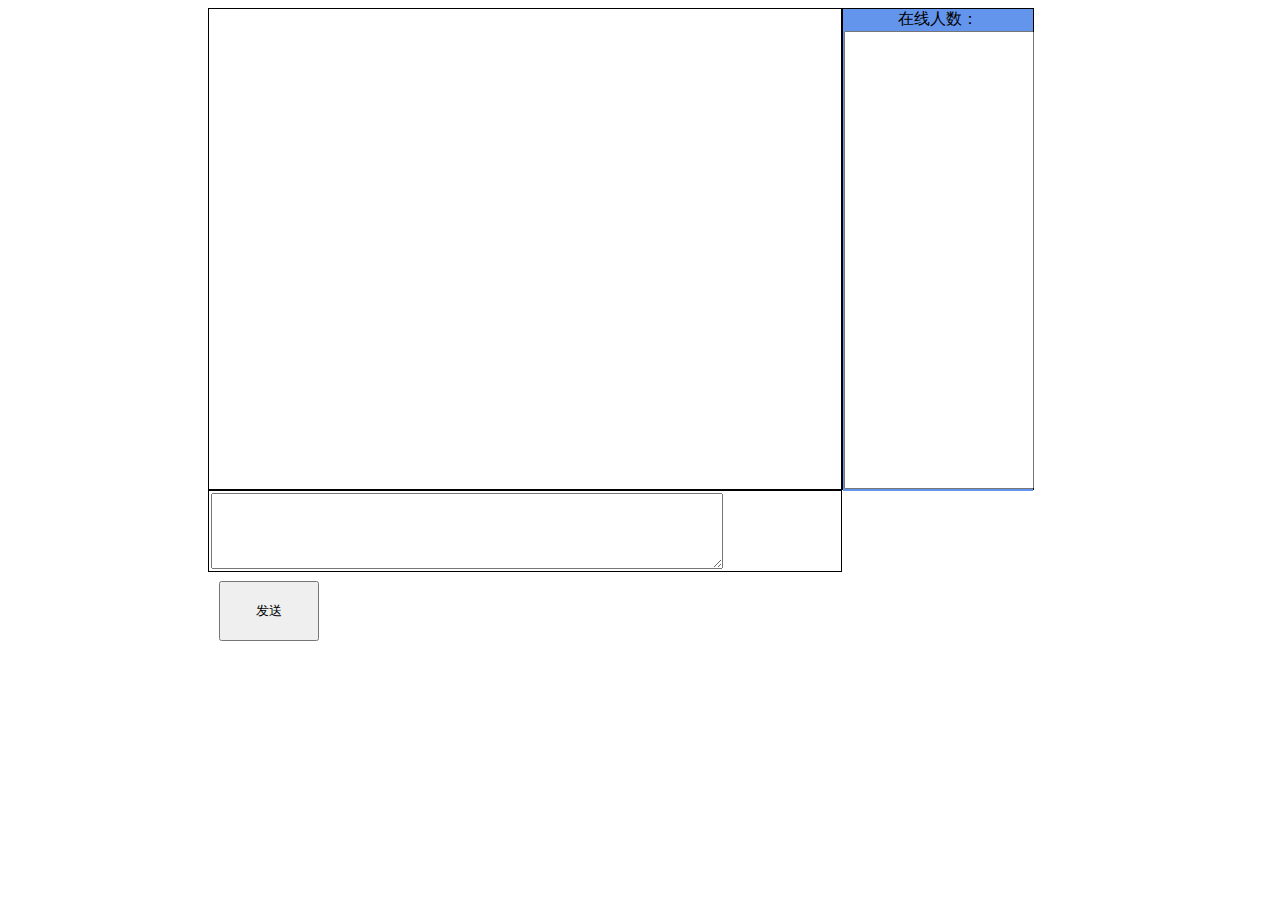
==== chatroom/index.html @ d2821601 "有点乱乱的" ====
<!DOCTYPE html>
<html lang="en">
<head>
    <meta charset="UTF-8">
    <title>聊天室</title>
    <link rel="stylesheet" href="css/style.css" />
    <script src="js/jquery-1.11.3.min.js"></script>
</head>
<body>
<div id="Lmain" class="chat1">
</div>
<div id="Rmain" class="chat2">
    <div id="online">
        <label>在线人数：</label>
    </div>
    <div style="height: 96%; background: cornflowerblue">
        <input id="txtarea" type="textarea" readonly>
    </div>
</div>
<div id="DRmain" class="chat1" style="height: 80px">
    <textarea id="txt" type="textarea"></textarea>
    <button id="send">发送</button>
</div>
<script>
    $('document').ready(function(){
        $("button").click(function(){
            $.post("core.php",{cmd:"msg",text:$('#txt')[0].value},function(data){
                $("#Lmain").html(data);

                // alert(data);
            })
        })
    })
</script>
</body>
</html>
---- chatroom/css/style.css ----
.chat1{
    margin-left: 200px;
    float: left;
    width:50%;
    border: 1px solid;
}
.chat2{
    float: left;
    width: 15%;
    border: 1px solid;
}
#Rmain{height: 480px;}
#Lmain{height: 480px;}
#txt{
    margin: 2px;
    float: left;
    width: 80%;
    height: 88%;
}
#send{
    margin: 10px;
    float: left;
    width: 100px;
    height: 60px;
}
#txtarea{
    height: 98%;
    width: 96%;
    margin:1px
}
#online{
    text-align: center;
    background: cornflowerblue
}
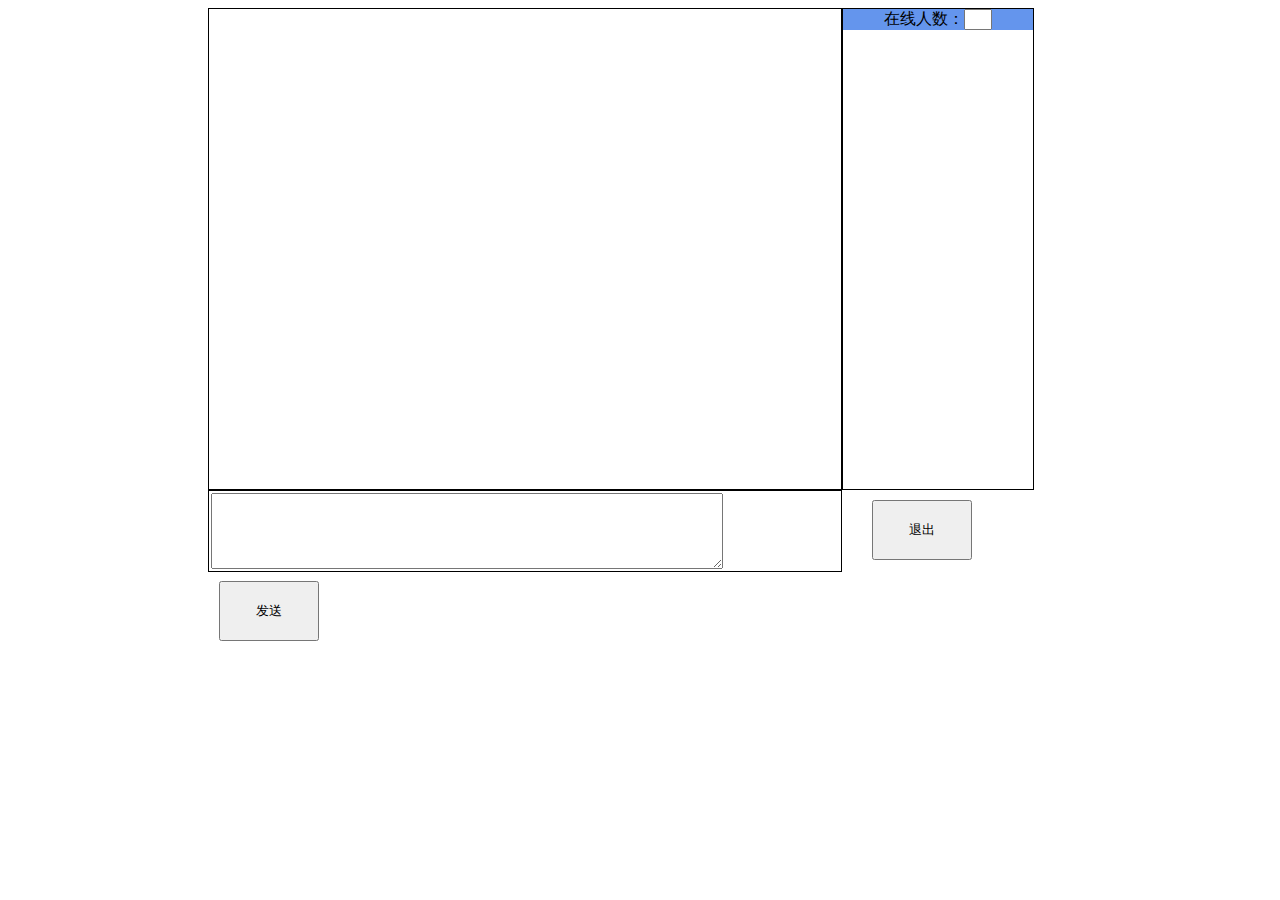
==== commit b7f26c66: "基本弄好了  要改进的话估计要换表  core.php中的警告框乱码" ====
--- a/chatroom/index.html
+++ b/chatroom/index.html
@@ -5,32 +5,25 @@
     <title>聊天室</title>
     <link rel="stylesheet" href="css/style.css" />
     <script src="js/jquery-1.11.3.min.js"></script>
+    <script src="js/alien.js"></script>
 </head>
 <body>
-<div id="Lmain" class="chat1">
+<div id="Lmain" class="chat1" ccontenteditable="true">
 </div>
 <div id="Rmain" class="chat2">
     <div id="online">
-        <label>在线人数：</label>
+        <label>在线人数：</label><input id="num" type="text" readonly style="width: 20px">
     </div>
-    <div style="height: 96%; background: cornflowerblue">
-        <input id="txtarea" type="textarea" readonly>
+    <div id="plist" style="height: 95%;overflow:auto;" ccontenteditable="true">
+
     </div>
 </div>
 <div id="DRmain" class="chat1" style="height: 80px">
     <textarea id="txt" type="textarea"></textarea>
-    <button id="send">发送</button>
+    <input id="send" type="button" value="发送">
 </div>
-<script>
-    $('document').ready(function(){
-        $("button").click(function(){
-            $.post("core.php",{cmd:"msg",text:$('#txt')[0].value},function(data){
-                $("#Lmain").html(data);
-
-                // alert(data);
-            })
-        })
-    })
-</script>
+<div class="chat2" style="height: 80px;border: 0px">
+    <input id="exit" type="button" value="退出">
+</div>
 </body>
 </html>--- a/chatroom/css/style.css
+++ b/chatroom/css/style.css
@@ -10,7 +10,7 @@
     border: 1px solid;
 }
 #Rmain{height: 480px;}
-#Lmain{height: 480px;}
+#Lmain{height: 480px;overflow:auto;}
 #txt{
     margin: 2px;
     float: left;
@@ -23,6 +23,15 @@
     width: 100px;
     height: 60px;
 }
+
+#exit{
+    margin-left: 30px;
+    margin-top: 10px;
+    float: left;
+    width: 100px;
+    height: 60px;
+}
+
 #txtarea{
     height: 98%;
     width: 96%;
